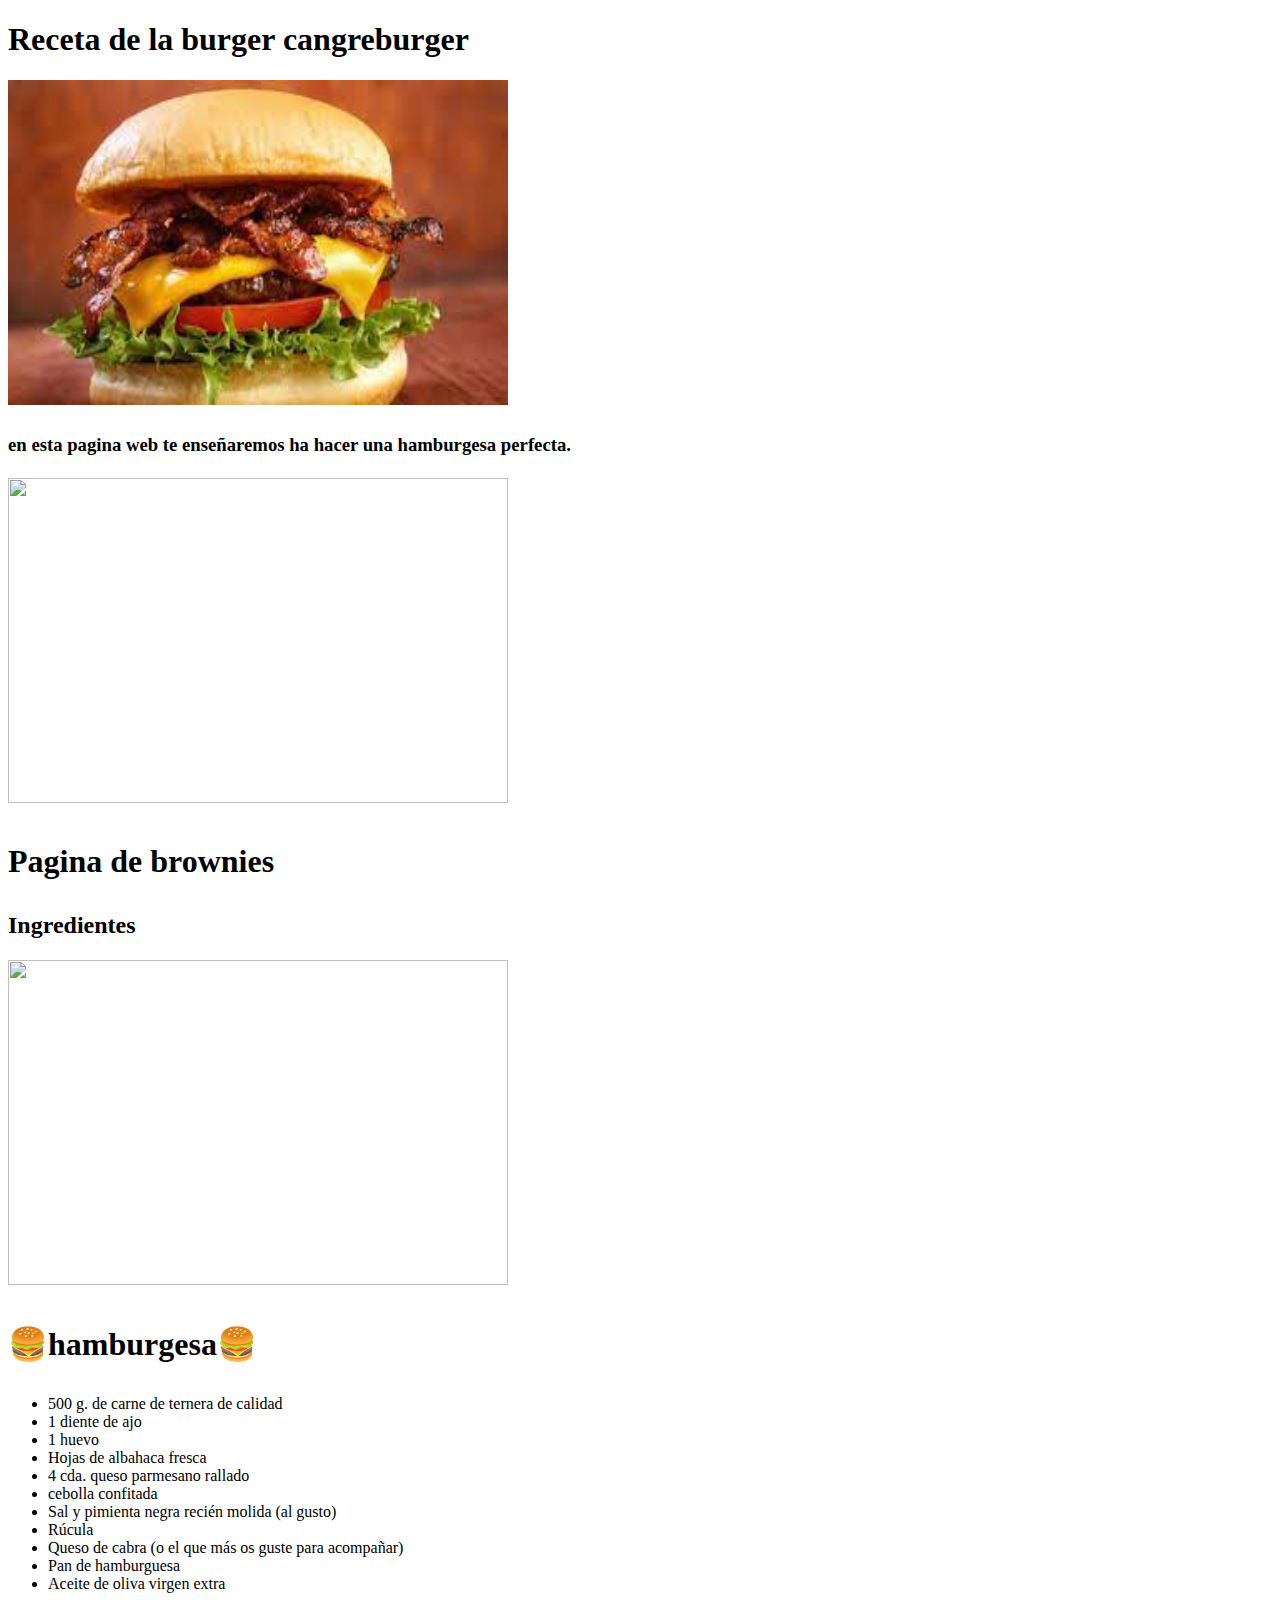
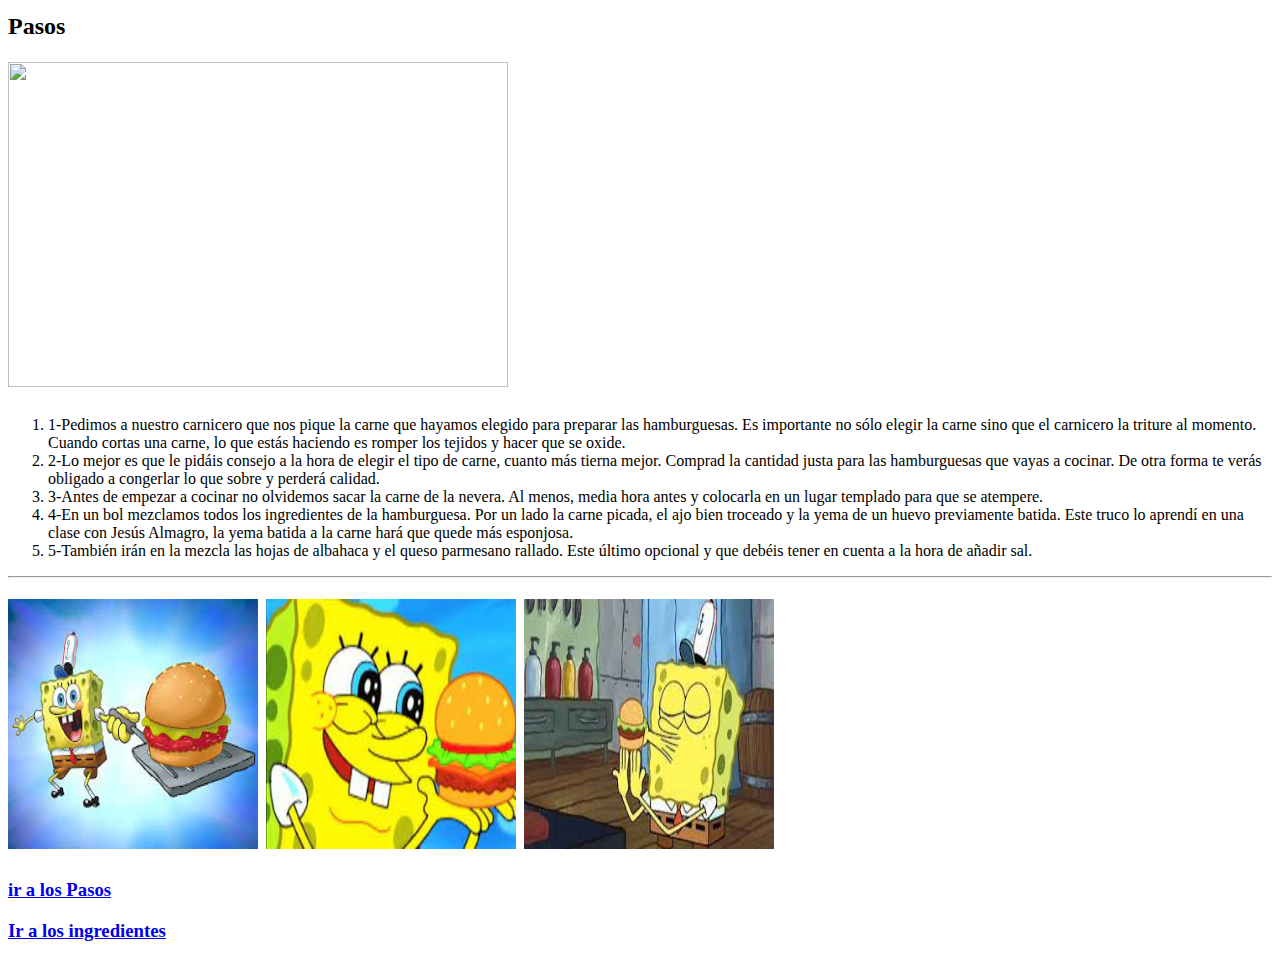
==== hamburgesa.html @ b43ee605 "Add files via upload" ====
<!DOCTYPE html>
<html lang="es-ES">
  <head>
    <meta charset="utf-8">
    <title>Burger cangreburger</title>
    <link rel="stylesheet" href="css/style2.css">
    <link rel="icon" href="hamburgesa.jpg" type="image/x-icon" href="img/hamburgesa.jpg">
    <body background="https://us.123rf.com/450wm/helgascandinavus/helgascandinavus1810/helgascandinavus181000004/109058317-festival-de-comida-callejera-garabatos-dibujados-a-mano-de-patrones-sin-fisuras-fondo-monocrom%C3%A1tico-.jpg?ver=6"></body>
   </head>
  <body>
    <h1>Receta de la burger cangreburger</h1>
    <h1><img src="[data-uri]" width="500" height="325" alt="brownie de chocolate."></h1> 
    <h3><p> en esta pagina web te enseñaremos ha hacer una hamburgesa perfecta.</p></h3>
    <h1><a href="../Documents/brownie chocolate.html"><img src="https://recetasdecocina.elmundo.es/wp-content/uploads/2016/11/brownie-de-chocolate.jpg" width="500" height="325"></a> <p>Pagina de brownies</p></h1>

    <h2><a name="Ingredientes">Ingredientes</a></h2>
    <h1><img src="https://images.viacbs.tech/uri/mgid:arc:content:mtvla.com:87064a2a-3aad-4b04-a107-d8a0379219a5?quality=0.7" width="500" height="325"></a> <p>🍔hamburgesa🍔</p></h1>
  
    <ul>
      <li>500 g. de carne de ternera de calidad</li>
      <li>1 diente de ajo</li>
      <li>1 huevo</li>
      <li>Hojas de albahaca fresca</li>
      <li>4 cda. queso parmesano rallado</li>
      <li>cebolla confitada</li>
      <li>Sal y pimienta negra recién molida (al gusto)</li>
      <li>Rúcula</li>
      <li>Queso de cabra (o el que más os guste para acompañar)</li>
      <li>Pan de hamburguesa</li>
      <li>Aceite de oliva virgen extra</li>
    </ul>
    <h2> <a name="Pasos">Pasos</a> </h2>
    <h1><img src="https://img.playbuzz.com/image/upload/ar_1.5,c_pad,f_jpg,b_auto/cdn/a503e7eb-0166-4f30-86d6-d276dfcbd3bc/42447522-65cd-428e-ae12-14a2b3754be4_560_420.jpg" width="500" height="325"> </h1>
  
    <ol>
      <li class="negro">1-Pedimos a nuestro carnicero que nos pique la carne que hayamos elegido para preparar las hamburguesas. Es importante no sólo elegir la carne sino que el carnicero la triture al momento. Cuando cortas una carne, lo que estás haciendo es romper los tejidos y hacer que se oxide.</li>
      <li class="negro">2-Lo mejor es que le pidáis consejo a la hora de elegir el tipo de carne, cuanto más tierna mejor. Comprad la cantidad justa para las hamburguesas que vayas a cocinar. De otra forma te verás obligado a congerlar lo que sobre y perderá calidad.</li>
      <li class="negro">3-Antes de empezar a cocinar no olvidemos sacar la carne de la nevera. Al menos, media hora antes y colocarla en un lugar templado para que se atempere.</li>
      <li class="negro">4-En un bol mezclamos todos los ingredientes de la hamburguesa. Por un lado la carne picada, el ajo bien troceado y la yema de un huevo previamente batida. Este truco lo aprendí en una clase con Jesús Almagro, la yema batida a la carne hará que quede más esponjosa.</li>
      <li class="negro">5-También irán en la mezcla las hojas de albahaca y el queso parmesano rallado. Este último opcional y que debéis tener en cuenta a la hora de añadir sal.</li>
  
    </ol>
      
    <hr>
    <h1><img src="[data-uri]" alt="burger cangreburger"width="250" height="250"> <img src="[data-uri]" width="250" height="250"> <img src="[data-uri]"width="250" height="250"> </h1>
  </body>
  <h3><p><a href="#Pasos">ir a los Pasos</a></p>
  <p><a href="#Ingredientes">Ir a los ingredientes</a></p></h3>
</html>
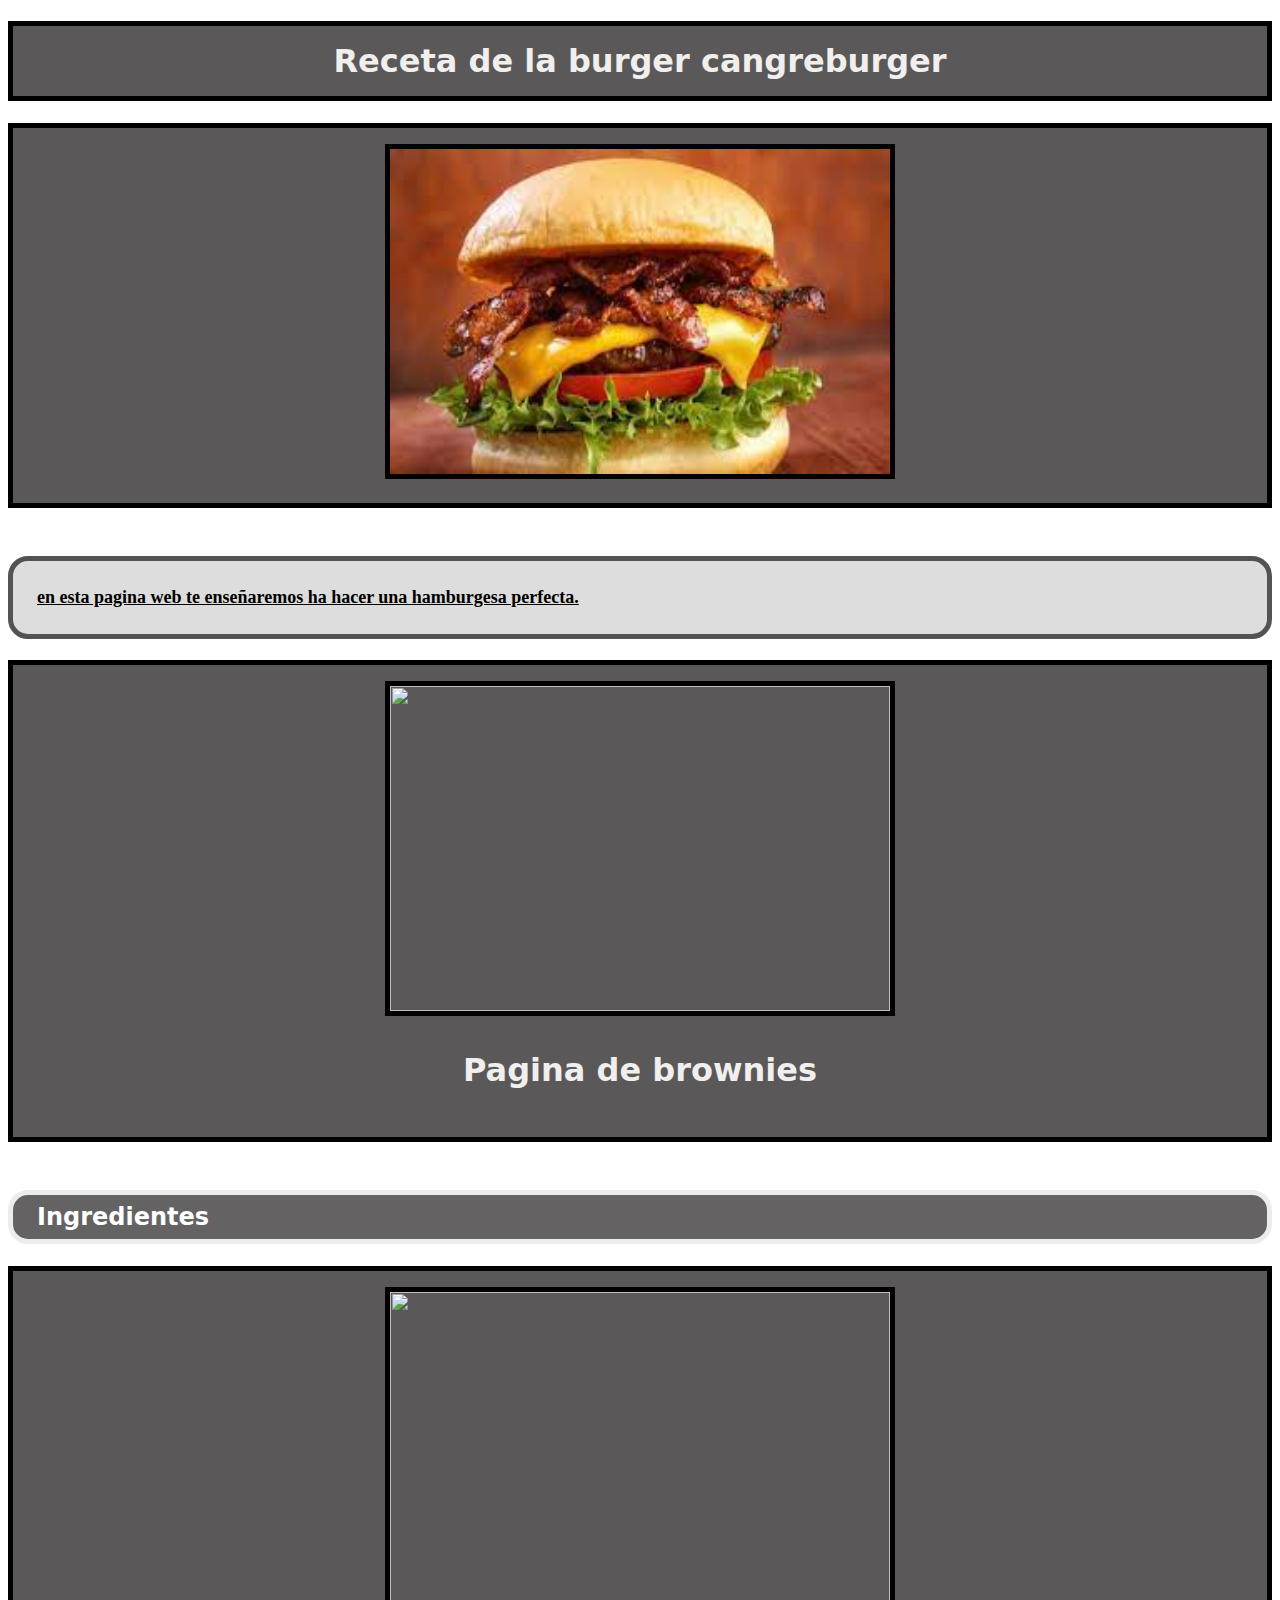
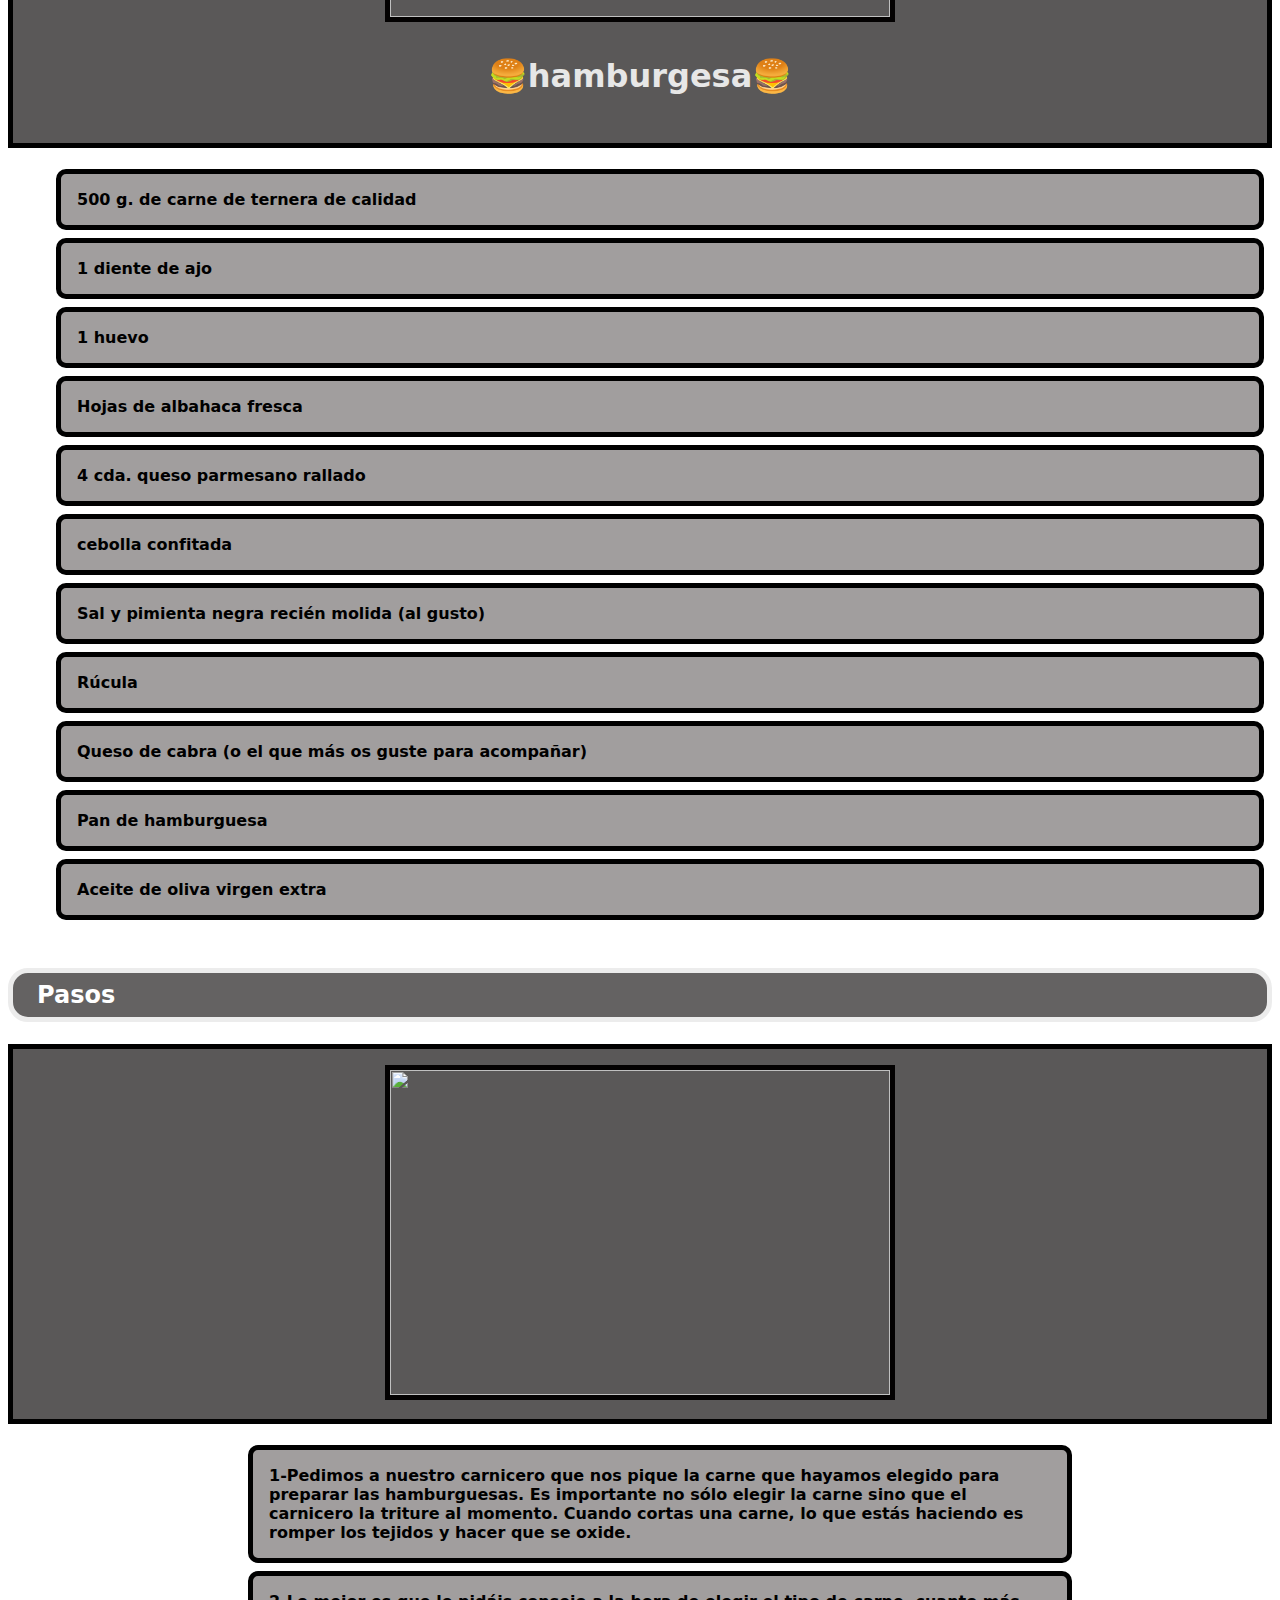
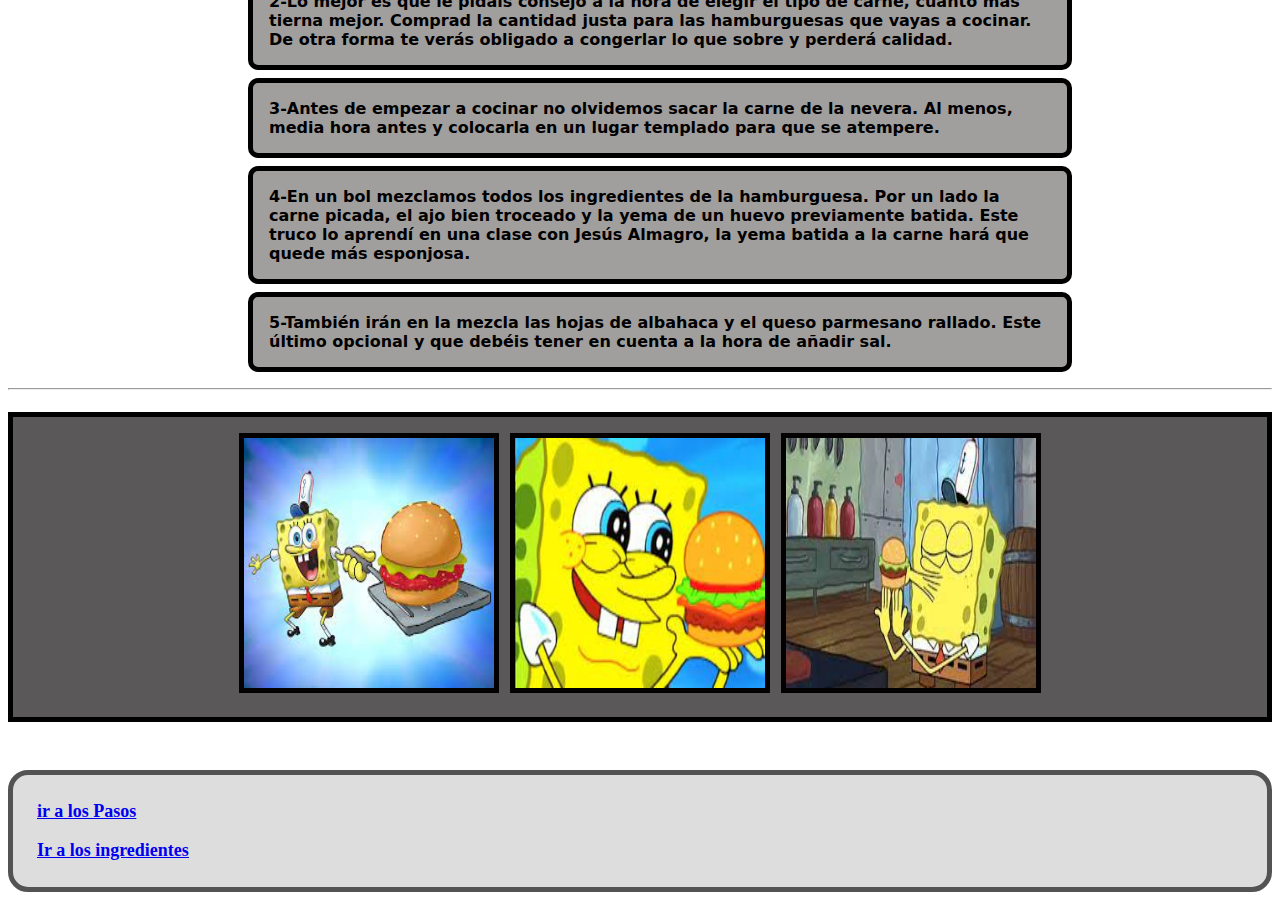
==== commit 48b63d4f: "Update hamburgesa.html" ====
--- a/hamburgesa.html
+++ b/hamburgesa.html
@@ -11,7 +11,7 @@
     <h1>Receta de la burger cangreburger</h1>
     <h1><img src="[data-uri]" width="500" height="325" alt="brownie de chocolate."></h1> 
     <h3><p> en esta pagina web te enseñaremos ha hacer una hamburgesa perfecta.</p></h3>
-    <h1><a href="../Documents/brownie chocolate.html"><img src="https://recetasdecocina.elmundo.es/wp-content/uploads/2016/11/brownie-de-chocolate.jpg" width="500" height="325"></a> <p>Pagina de brownies</p></h1>
+    <h1><a href="brownie chocolate.html"><img src="https://recetasdecocina.elmundo.es/wp-content/uploads/2016/11/brownie-de-chocolate.jpg" width="500" height="325"></a> <p>Pagina de brownies</p></h1>
 
     <h2><a name="Ingredientes">Ingredientes</a></h2>
     <h1><img src="https://images.viacbs.tech/uri/mgid:arc:content:mtvla.com:87064a2a-3aad-4b04-a107-d8a0379219a5?quality=0.7" width="500" height="325"></a> <p>🍔hamburgesa🍔</p></h1>
@@ -46,4 +46,4 @@
   </body>
   <h3><p><a href="#Pasos">ir a los Pasos</a></p>
   <p><a href="#Ingredientes">Ir a los ingredientes</a></p></h3>
-</html>+</html>
--- a/css/style2.css
+++ b/css/style2.css
@@ -0,0 +1,56 @@
+html {
+    width: 80em;
+    margin: 0 auto;
+}
+
+h1, h2, li {
+    font-family: sans;
+}
+
+h1 {
+    background-color: #5a5858;
+    color: rgb(241, 238, 238);
+    padding: 16px;
+    text-align: center;
+    border: 5px solid #000000
+}
+
+h2 {
+    background-color: #646262;
+    color: white;
+    padding: 8px 24px;
+    margin-top: 48px;
+    border-radius: 20px;
+    border: 5px solid #ececec
+}
+h3 {
+    background-color: #dddddd;
+    color: rgb(0, 0, 0);
+    padding: 8px 24px;
+    margin-top: 48px;
+    border-radius: 20px;
+    font-size: 18px;
+    text-decoration: underline;
+    border: 5px solid #525352
+}
+
+li {
+    font-weight: bold;
+    color: rgb(0, 0, 0);
+    background-color: #a19e9e;
+    padding: 16px;
+    margin: 8px;
+    list-style-type: none;
+    border-radius: 10px;
+    border: 5px solid #000000
+}
+img + p{
+    color: rgb(231, 231, 231);
+}
+li.negro {
+    margin-left: 200px;
+    margin-right: 200px;
+  }
+ img {
+     border: 5px solid #030101 ;
+ }
